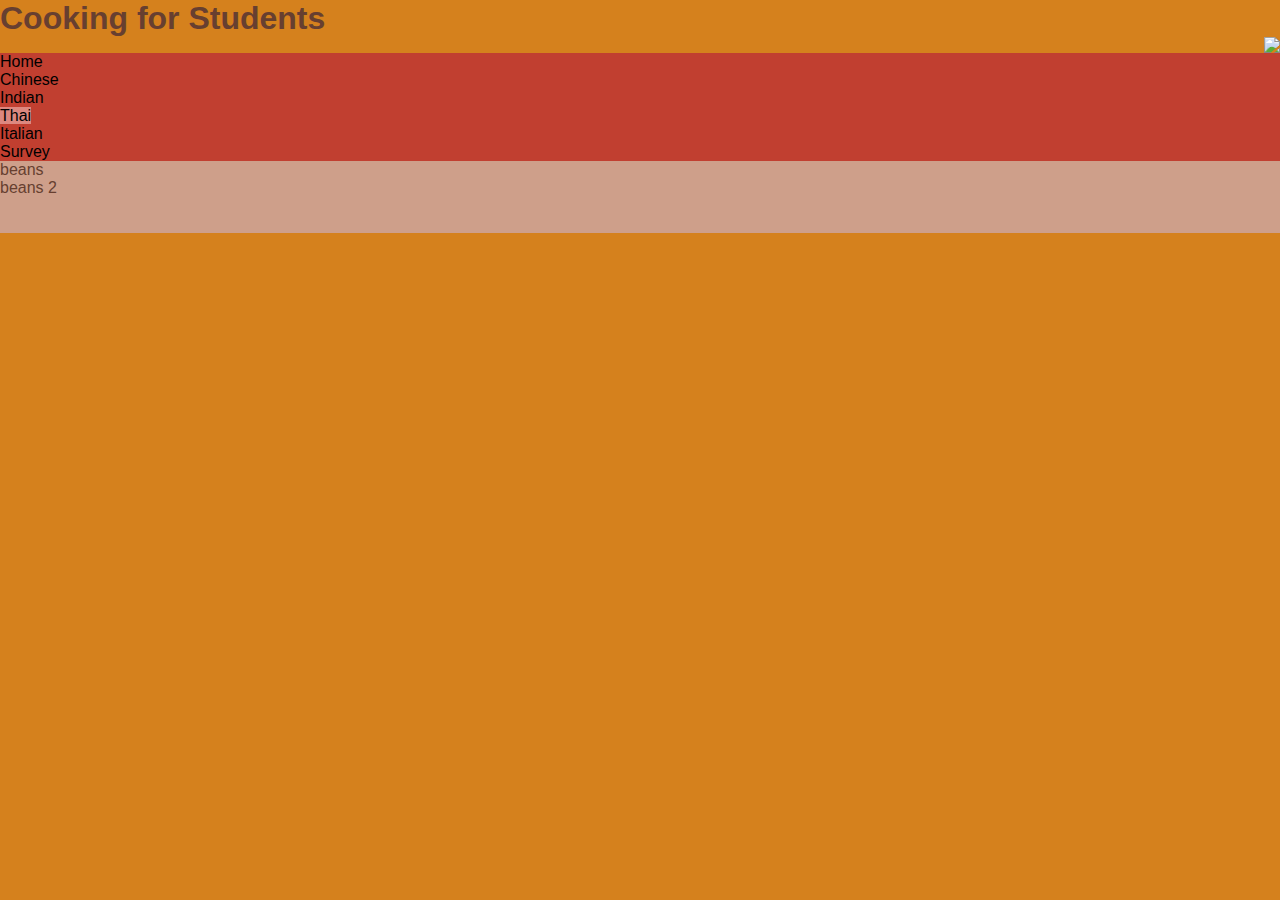
==== StudentCooking/regions/thai/redGreenCurries.html @ 9f7b08fc "fcewd" ====
<!DOCTYPE html>
<html>

<head>
<title>Italian</title>
<link rel="stylesheet" type="text/css" href="../../style.css">
</head>

<body>

    <!-- Page Header -->
    <header>
    <h1>Cooking for Students</h1>
    <img class="imageBanner" src="../../assets/cookingBanner.jpg">
    </header>

    <!-- Navigation Bar -->
    <nav>
    <ul>
        <li><a class="navlink" href="../../index.html">Home</a></li>
        <li><a class="navlink" href="../chinese/chinese.html">Chinese</a></li>
        <li><a class="navlink" href="../indian/indian.html">Indian</a></li>
        <li><a class="navlink navactive" href="../thai/thai.html">Thai</a></li>
        <li><a class="navlink" href="../italian/italian.html">Italian</a></li>
        <li><a class="navlink" href="survey.html">Survey</a></li>
    </ul>
    </nav>

    <!-- The main content of the page -->
    <main>
        <div class="ingredients">
            <ul>
                <li>beans</li>
                <li>beans 2</li>
                <li></li>
                <li></li>
            </ul>
        </div>
    </main>

    <!-- Page Footer -->
    <footer>

    </footer>

</body>
</html>
---- StudentCooking/style.css ----
/* The Universal Selector has been used here to cancel the browser default margins and */
/* padding for every page element.  This ensures that only assigned */
/* margin and padding values are implemented when viewing pages. */
* {margin:0;padding:0}

/* Fonts */
@import url('https://fonts.googleapis.com/css2?family=Poppins:wght@300;400&display=swap');

/* Background Colours */
body, header {background-color: rgb(213,129,29)}
nav, footer {background-color: rgb(193,63,48)}
main {background-color: rgb(206, 159, 138)}


/* Text Properties */
h1 {color: rgb(103,63,48); }
main {color: rgb(103,63,48)}
* {font-family: 'Poppins', sans-serif}


/* Image Propeties */
.imageBanner {float: right; display: inline;}
#studentImage {float: left}


/* Margins */



/* Padding */



/* Positioning (Float, Display and Clear) */
header, nav, main, footer {clear: both}



/* Element Sizes */



/* Navigation List Properties */
.navlink {
    text-decoration: none;
    color: black;
    display: inline;
}
.navactive {
    background-color: rgb(221, 136, 127);
}
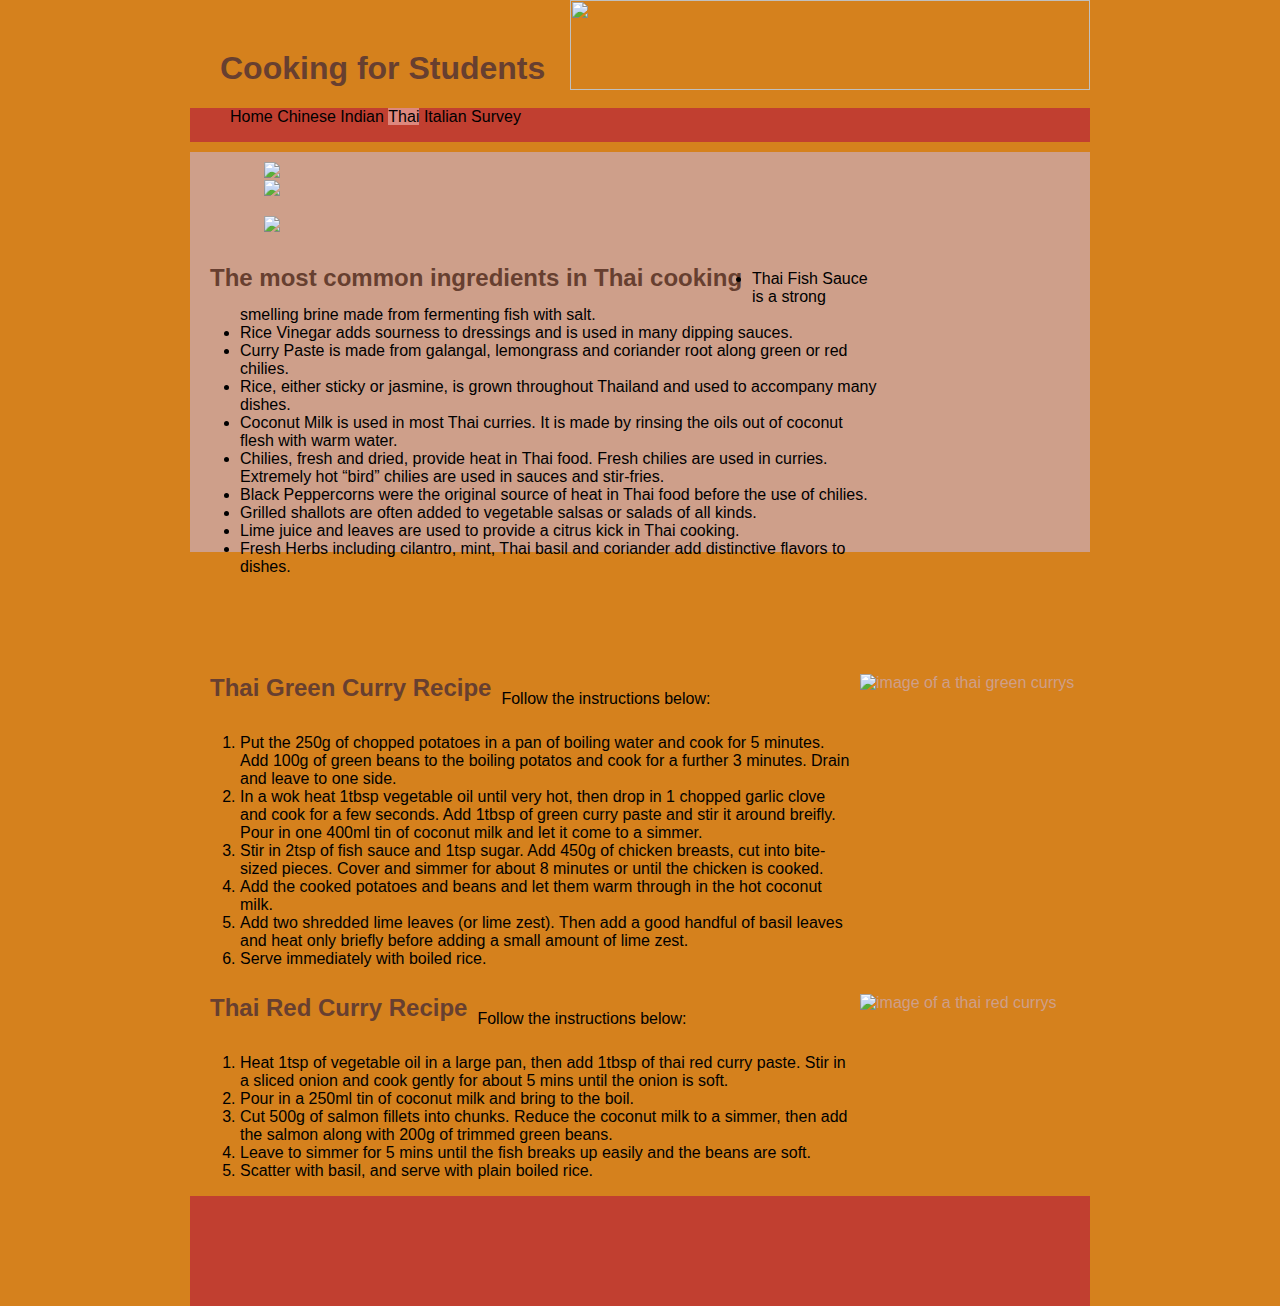
==== commit da23311a: "things" ====
--- a/StudentCooking/regions/thai/redGreenCurries.html
+++ b/StudentCooking/regions/thai/redGreenCurries.html
@@ -2,7 +2,7 @@
 <html>
 
 <head>
-<title>Italian</title>
+<title>Thai - Red & Green Curries</title>
 <link rel="stylesheet" type="text/css" href="../../style.css">
 </head>
 
@@ -17,25 +17,73 @@
     <!-- Navigation Bar -->
     <nav>
     <ul>
-        <li><a class="navlink" href="../../index.html">Home</a></li>
-        <li><a class="navlink" href="../chinese/chinese.html">Chinese</a></li>
-        <li><a class="navlink" href="../indian/indian.html">Indian</a></li>
-        <li><a class="navlink navactive" href="../thai/thai.html">Thai</a></li>
-        <li><a class="navlink" href="../italian/italian.html">Italian</a></li>
-        <li><a class="navlink" href="survey.html">Survey</a></li>
+        <li class="navlink"><a class="navlink" href="../../index.html">Home</a></li>
+        <li class="navlink"><a class="navlink" href="../chinese/chinese.html">Chinese</a></li>
+        <li class="navlink"><a class="navlink" href="../indian/indian.html">Indian</a></li>
+        <li class="navlink"><a class="navlink navactive" href="../thai/thai.html">Thai</a></li>
+        <li class="navlink"><a class="navlink" href="../italian/italian.html">Italian</a></li>
+        <li class="navlink"><a class="navlink" href="survey.html">Survey</a></li>
     </ul>
     </nav>
 
     <!-- The main content of the page -->
-    <main>
-        <div class="ingredients">
+    <main style="height:400px">
+        <div class="ingredientImages" style="float:left;width:180px;padding:10px;display:inline;">
+            <img class="iImage" src="../../assets/thaiIngredient1.jpg" alt="image of soy sauce">
+            <br />
+            <img class="iImage" src="../../assets/thaiIngredient2.jpg" alt="image of a opened coconut">
+            <br />
+            <img class="iImage" src="../../assets/thaiIngredient3.jpg" alt="image of cooked rice">
+        </div>
+        <div class="ingredients" style="float:left;width:680px;height:100%;display:inline;padding:10px;">
+            <h2>The most common ingredients in Thai cooking</h2>
             <ul>
-                <li>beans</li>
-                <li>beans 2</li>
-                <li></li>
-                <li></li>
+                <li>Thai Fish Sauce is a strong smelling brine made from fermenting fish with salt.</li>
+                <li>Rice Vinegar adds sourness to dressings and is used in many dipping sauces.</li>
+                <li>Curry Paste is made from galangal, lemongrass and coriander root along green or red chilies.</li>
+                <li>Rice, either sticky or jasmine, is grown throughout Thailand and used to accompany many dishes.</li>
+                <li>Coconut Milk is used in most Thai curries.  It is made by rinsing the oils out of coconut flesh with warm water. </li>
+                <li>Chilies, fresh and dried, provide heat in Thai food. Fresh chilies are used in curries. Extremely hot “bird” chilies are used in sauces and stir-fries.</li>
+                <li>Black Peppercorns were the original source of heat in Thai food before the use of chilies.</li>
+                <li>Grilled shallots are often added to vegetable salsas or salads of all kinds.</li>
+                <li>Lime juice and leaves are used to provide a citrus kick in Thai cooking.</li>
+                <li>Fresh Herbs including cilantro, mint, Thai basil and coriander add distinctive flavors to dishes.</li>
             </ul>
         </div>
+        <div style="clear:both;">
+            <div style="float:left;width:650px;padding-left:10px;display:inline;">
+                <h2>Thai Green Curry Recipe</h2>
+                <p>Follow the instructions below:</p>
+                <ol style="color:black;">
+                    <li>Put the 250g of chopped potatoes in a pan of boiling water and cook for 5 minutes. Add 100g of green beans to the boiling potatos and cook for a further 3 minutes. Drain and leave to one side.</li>
+                    <li>In a wok heat 1tbsp vegetable oil until very hot, then drop in 1 chopped garlic clove and cook for a few seconds. Add 1tbsp of green curry paste and stir it around breifly. Pour in one 400ml tin of coconut milk and let it come to a simmer.</li>
+                    <li>Stir in 2tsp of fish sauce and 1tsp sugar.  Add 450g of chicken breasts, cut into bite-sized pieces. Cover and simmer for about 8 minutes or until the chicken is cooked.</li>
+                    <li>Add the cooked potatoes and beans and let them warm through in the hot coconut milk.</li>
+                    <li>Add two shredded lime leaves (or lime zest). Then add a good handful of basil leaves and heat only briefly before adding a small amount of lime zest.</li>
+                    <li>Serve immediately with boiled rice.</li>
+                </ol>
+            </div>
+            <div style="float:left;width:220px;padding:10px;display:inline;">
+                <img class="rImage" src="../../assets/thaiGreenCurry.jpg" alt="image of a thai green currys" width="200" height="150">
+            </div>
+        </div>
+        <div style="clear:both;">
+            <div style="float:left;width:650px;padding-left:10px;display:inline;">
+                <h2>Thai Red Curry Recipe</h2>
+                <p>Follow the instructions below:</p>
+                <ol style="color:black;">
+                    <li>Heat 1tsp of vegetable oil in a large pan, then add 1tbsp of thai red curry paste. Stir in a sliced onion and cook gently for about 5 mins until the onion is soft.</li>  
+                    <li>Pour in a 250ml tin of coconut milk and bring to the boil.</li>
+                    <li>Cut 500g of salmon fillets into chunks. Reduce the coconut milk to a simmer, then add the salmon along with 200g of trimmed green beans.</li>
+                    <li>Leave to simmer for 5 mins until the fish breaks up easily and the beans are soft. </li>
+                    <li>Scatter with basil, and serve with plain boiled rice.</li>
+                </ol>
+            </div>
+            <div style="float:left;width:220px;padding:10px;display:inline;">
+                <img class="rImage" src="../../assets/thaiRedCurry.jpg" alt="image of a thai red currys" width="200" height="150">
+            </div>
+        </div>
+
     </main>
 
     <!-- Page Footer -->
--- a/StudentCooking/style.css
+++ b/StudentCooking/style.css
@@ -1,7 +1,10 @@
 /* The Universal Selector has been used here to cancel the browser default margins and */
 /* padding for every page element.  This ensures that only assigned */
 /* margin and padding values are implemented when viewing pages. */
-* {margin:0;padding:0}
+body {
+    margin: 0px;
+    padding: 0px;
+}
 
 /* Fonts */
 @import url('https://fonts.googleapis.com/css2?family=Poppins:wght@300;400&display=swap');
@@ -13,30 +16,60 @@
 
 
 /* Text Properties */
-h1 {color: rgb(103,63,48); }
-main {color: rgb(103,63,48)}
+h1, h2 {display: inline; color: rgb(103,63,48); float: left;}
+main, a {color: rgb(206,159,138);}
+main p {color: black;}
+.ingredients {color: black;}
 * {font-family: 'Poppins', sans-serif}
 
 
 /* Image Propeties */
-.imageBanner {float: right; display: inline;}
-#studentImage {float: left}
+.imageBanner {float: right;height:90px;width:520px;}
+#studentImage {float:left;height:120px;width:160px;}
+.iImage {
+    width:160px;
+    height: 120px;
+}
+.rImage {
+    width: 200px;
+    height: 150px;
+}
 
 
 /* Margins */
-
+body {margin:auto;}
+h1 {margin-left:30px;margin-top:50px;}
+main {margin-top:10px;margin-bottom:10px;}
+h2, form {margin:10px;}
+#studentImage {margin-right:20px;margin-bottom:20px;}
 
 
 /* Padding */
-
+.ingredientImages {
+    margin-left: 4rem;
+}
+main p {padding:10px;}
+footer {padding-left:10px;padding-top:20px;}
 
 
 /* Positioning (Float, Display and Clear) */
 header, nav, main, footer {clear: both}
+.ingredientImages {
+    display: inline;
+    float: left;
+}
+.ingredients {
+    display: inline;
+    float: right;
+}
 
 
 
 /* Element Sizes */
+body {width:900px;}
+header {height:90px;}
+footer {height:90px;}
+nav {height:34px;}
 
 
 
@@ -46,6 +79,9 @@
     color: black;
     display: inline;
 }
+.navactive:hover {
+    background-color: ;
+}
 .navactive {
-    background-color: rgb(221, 136, 127);
+    background-color: rgb(221, 136, 126);
 }
